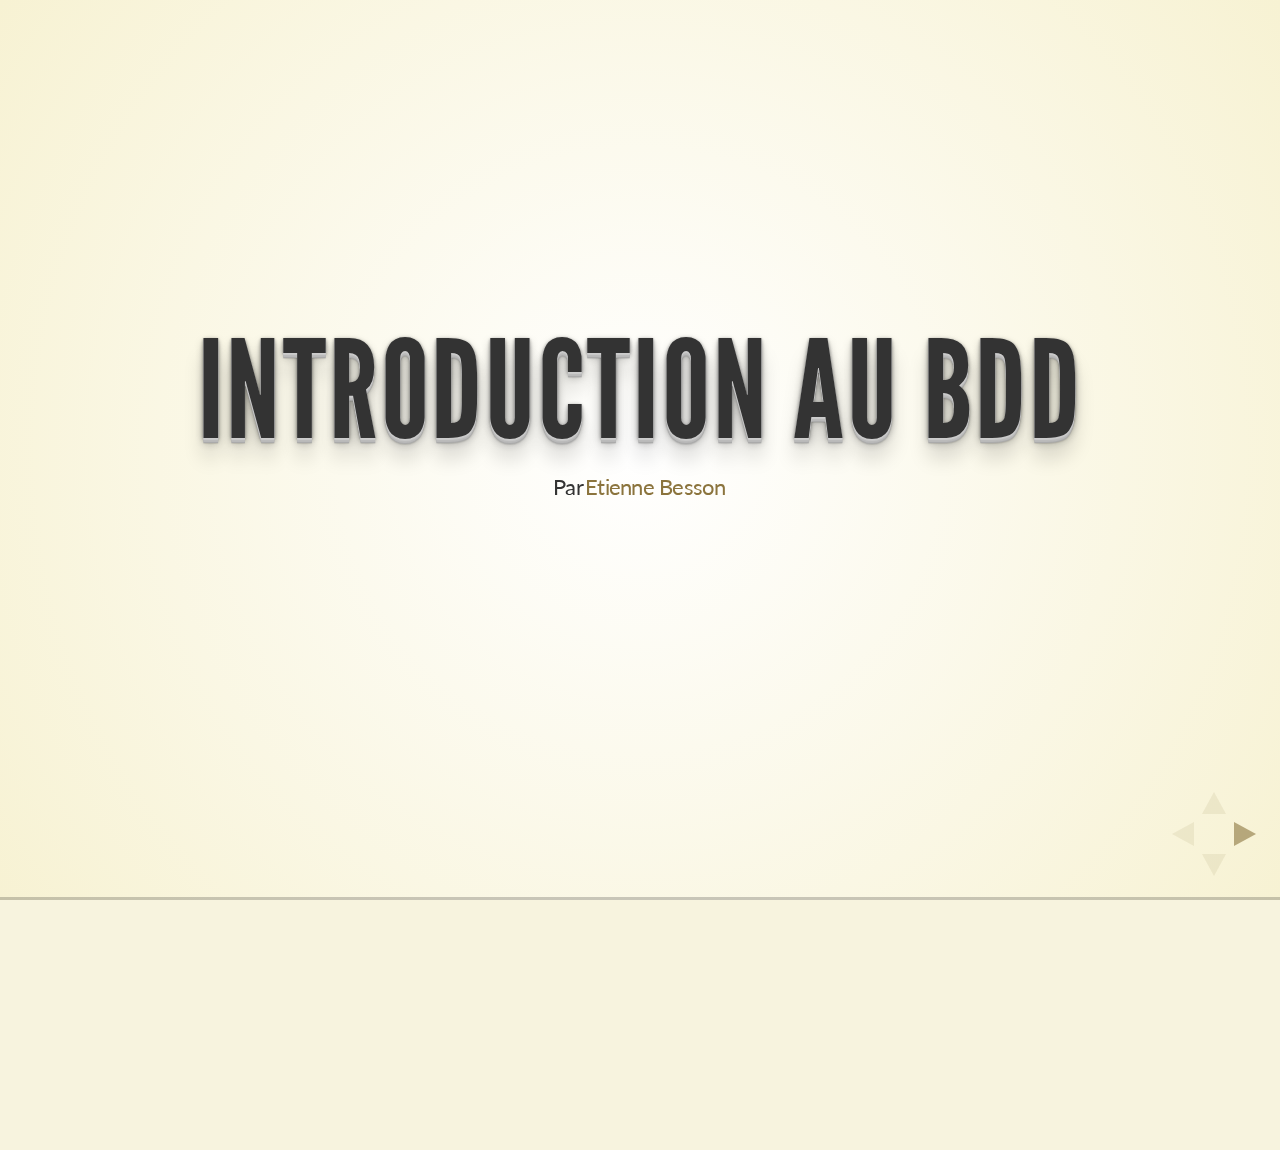
==== index.html @ 061650fe "Commit initial" ====
<!doctype html>
<html lang="en">

	<head>
		<meta charset="utf-8">

		<title>Introduction au BDD</title>

		<meta name="description" content="Introduction au BDD">
		<meta name="author" content="Étienne Besson">

		<meta name="apple-mobile-web-app-capable" content="yes" />
		<meta name="apple-mobile-web-app-status-bar-style" content="black-translucent" />

		<meta name="viewport" content="width=device-width, initial-scale=1.0, maximum-scale=1.0, user-scalable=no">

		<link rel="stylesheet" href="css/reveal.min.css">
		<link rel="stylesheet" href="css/theme/beige.css" id="theme">

		<!-- For syntax highlighting -->
		<link rel="stylesheet" href="lib/css/zenburn.css">

		<!-- If the query includes 'print-pdf', use the PDF print sheet -->
		<script>
			document.write( '<link rel="stylesheet" href="css/print/' + ( window.location.search.match( /print-pdf/gi ) ? 'pdf' : 'paper' ) + '.css" type="text/css" media="print">' );
		</script>

		<!--[if lt IE 9]>
		<script src="lib/js/html5shiv.js"></script>
		<![endif]-->
	</head>

	<body>

		<div class="reveal">

			<!-- Any section element inside of this container is displayed as a slide -->
			<div class="slides">

				<section>
					<h1>Introduction au BDD</h1>
					<p>
						<small>Par<a href=""> Etienne Besson</a></small>
					</p>
				</section>

				<section>
					<h2>Heads Up</h2>
					<p>
						reveal.js is a framework for easily creating beautiful presentations using HTML. You'll need a browser with
						support for CSS 3D transforms to see it in its full glory.
					</p>

					<aside class="notes">
						Oh hey, these are some notes. They'll be hidden in your presentation, but you can see them if you open the speaker notes window (hit 's' on your keyboard).
					</aside>
				</section>

				<!-- Example of nested vertical slides -->
				<section>
					<section>
						<h2>Vertical Slides</h2>
						<p>
							Slides can be nested inside of other slides,
							try pressing <a href="#" class="navigate-down">down</a>.
						</p>
						<a href="#" class="image navigate-down">
							<img width="178" height="238" src="https://s3.amazonaws.com/hakim-static/reveal-js/arrow.png" alt="Down arrow">
						</a>
					</section>
					<section>
						<h2>Basement Level 1</h2>
						<p>Press down or up to navigate.</p>
					</section>
					<section>
						<h2>Basement Level 2</h2>
						<p>Cornify</p>
						<a class="test" href="http://cornify.com">
							<img width="280" height="326" src="https://s3.amazonaws.com/hakim-static/reveal-js/cornify.gif" alt="Unicorn">
						</a>
					</section>
					<section>
						<h2>Basement Level 3</h2>
						<p>That's it, time to go back up.</p>
						<a href="#/2" class="image">
							<img width="178" height="238" src="https://s3.amazonaws.com/hakim-static/reveal-js/arrow.png" alt="Up arrow" style="-webkit-transform: rotate(180deg);">
						</a>
					</section>
				</section>

				<section>
					<h2>Point of View</h2>
					<p>
						Press <strong>ESC</strong> to enter the slide overview. Hold down alt and click on any element to zoom in on it using <a href="http://lab.hakim.se/zoom-js">zoom.js</a>. Alt + click anywhere to zoom back out.
					</p>
				</section>

				<section>
					<h2>rvl.io</h2>
					<p>
						If you don't like writing slides in HTML you can use the online editor <a href="http://www.rvl.io" target="_blank">rvl.io</a>.
					</p>
				</section>

				<section>
					<h2>Works in Mobile Safari</h2>
					<p>
						Try it out! You can swipe through the slides and pinch your way to the overview.
					</p>
				</section>

				<section>
					<h2>Marvelous Unordered List</h2>
					<ul>
						<li>No order here</li>
						<li>Or here</li>
						<li>Or here</li>
						<li>Or here</li>
					</ul>
				</section>

				<section>
					<h2>Fantastic Ordered List</h2>
					<ol>
						<li>One is smaller than...</li>
						<li>Two is smaller than...</li>
						<li>Three!</li>
					</ol>
				</section>

				<section data-markdown>
					<script type="text/template">
						## Markdown support

						For those of you who like that sort of thing. Instructions and a bit more info available [here](https://github.com/hakimel/reveal.js#markdown).

							<section data-markdown>
							  ## Markdown support

							  For those of you who like that sort of thing.
							  Instructions and a bit more info available [here](https://github.com/hakimel/reveal.js#markdown).
							</section>
					</script>
				</section>

				<section id="transitions">
					<h2>Transition Styles</h2>
					<p>
						You can select from different transitions, like: <br>
						<a href="?transition=cube#/transitions">Cube</a> -
						<a href="?transition=page#/transitions">Page</a> -
						<a href="?transition=concave#/transitions">Concave</a> -
						<a href="?transition=zoom#/transitions">Zoom</a> -
						<a href="?transition=linear#/transitions">Linear</a> -
						<a href="?transition=fade#/transitions">Fade</a> -
						<a href="?transition=none#/transitions">None</a> -
						<a href="?#/transitions">Default</a>
					</p>
				</section>

				<section id="themes">
					<h2>Themes</h2>
					<p>
						Reveal.js comes with a few themes built in: <br>
						<a href="?theme=sky#/themes">Sky</a> -
						<a href="?theme=beige#/themes">Beige</a> -
						<a href="?theme=simple#/themes">Simple</a> -
						<a href="?theme=serif#/themes">Serif</a> -
						<a href="?theme=night#/themes">Night</a> -
						<a href="?#/themes">Default</a>
					</p>
					<p>
						<small>
							* Theme demos are loaded after the presentation which leads to flicker. In production you should load your theme in the <code>&lt;head&gt;</code> using a <code>&lt;link&gt;</code>.
						</small>
					</p>
				</section>

				<section>
					<section data-state="alert">
						<h2>Global State</h2>
						<p>
							Set <code>data-state="something"</code> on a slide and <code>"something"</code>
							will be added as a class to the document element when the slide is open. This lets you
							apply broader style changes, like switching the background.
						</p>
						<a href="#" class="image navigate-down">
							<img width="178" height="238" src="https://s3.amazonaws.com/hakim-static/reveal-js/arrow.png" alt="Down arrow">
						</a>
					</section>
					<section data-state="blackout">
						<h2>"blackout"</h2>
						<a href="#" class="image navigate-down">
							<img width="178" height="238" src="https://s3.amazonaws.com/hakim-static/reveal-js/arrow.png" alt="Down arrow">
						</a>
					</section>
					<section data-state="soothe">
						<h2>"soothe"</h2>
						<a href="#" class="image navigate-next">
							<img width="178" height="238" src="https://s3.amazonaws.com/hakim-static/reveal-js/arrow.png" alt="Up arrow" style="-webkit-transform: rotate(-90deg);">
						</a>
					</section>
				</section>

				<section data-state="customevent">
					<h2>Custom Events</h2>
					<p>
						Additionally custom events can be triggered on a per slide basis by binding to the <code>data-state</code> name.
					</p>
					<pre><code contenteditable style="font-size: 18px; margin-top: 20px;">Reveal.addEventListener( 'customevent', function() {
	console.log( '"customevent" has fired' );
} );
					</code></pre>
				</section>

				<section>
					<h2>Clever Quotes</h2>
					<p>
						These guys come in two forms, inline: <q cite="http://searchservervirtualization.techtarget.com/definition/Our-Favorite-Technology-Quotations">
						The nice thing about standards is that there are so many to choose from</q> and block:
					</p>
					<blockquote cite="http://searchservervirtualization.techtarget.com/definition/Our-Favorite-Technology-Quotations">
						For years there has been a theory that millions of monkeys typing at random on millions of typewriters would
						reproduce the entire works of Shakespeare. The Internet has proven this theory to be untrue.
					</blockquote>
				</section>

				<section>
					<h2>Pretty Code</h2>
					<pre><code contenteditable>
function linkify( selector ) {
  if( supports3DTransforms ) {

    var nodes = document.querySelectorAll( selector );

    for( var i = 0, len = nodes.length; i &lt; len; i++ ) {
      var node = nodes[i];

      if( !node.className ) ) {
        node.className += ' roll';
      }
    };
  }
}
					</code></pre>
					<p>Courtesy of <a href="http://softwaremaniacs.org/soft/highlight/en/description/">highlight.js</a>.</p>
				</section>

				<section>
					<h2>Intergalactic Interconnections</h2>
					<p>
						You can link between slides internally,
						<a href="#/2/3">like this</a>.
					</p>
				</section>

				<section>
					<section>
						<h2>Fragmented Views</h2>
						<p>Hit the next arrow...</p>
						<p class="fragment">... to step through ...</p>
						<ol>
							<li class="fragment"><code>any type</code></li>
							<li class="fragment"><em>of view</em></li>
							<li class="fragment"><strong>fragments</strong></li>
						</ol>

						<aside class="notes">
							This slide has fragments which are also stepped through in the notes window.
						</aside>
					</section>
					<section>
						<h2>Fragment Styles</h2>
						<p>There's a few styles of fragments, like:</p>
						<p class="fragment grow">grow</p>
						<p class="fragment shrink">shrink</p>
						<p class="fragment roll-in">roll-in</p>
						<p class="fragment fade-out">fade-out</p>
						<p class="fragment highlight-red">highlight-red</p>
						<p class="fragment highlight-green">highlight-green</p>
						<p class="fragment highlight-blue">highlight-blue</p>
					</section>
				</section>

				<section>
					<h2>Spectacular image!</h2>
					<a class="image" href="http://lab.hakim.se/meny/" target="_blank">
						<img width="320" height="299" src="http://s3.amazonaws.com/hakim-static/portfolio/images/meny.png" alt="Meny">
					</a>
				</section>

				<section>
					<h2>Export to PDF</h2>
					<p>Presentations can be <a href="https://github.com/hakimel/reveal.js#pdf-export">exported to PDF</a>, below is an example that's been uploaded to SlideShare.</p>
					<iframe id="slideshare" src="http://www.slideshare.net/slideshow/embed_code/13872948" width="455" height="356" style="margin:0;overflow:hidden;border:1px solid #CCC;border-width:1px 1px 0;margin-bottom:5px" allowfullscreen> </iframe>
					<script>
						document.getElementById('slideshare').attributeName = 'allowfullscreen';
					</script>
				</section>

				<section>
					<h2>Take a Moment</h2>
					<p>
						Press b or period on your keyboard to enter the 'paused' mode. This mode is helpful when you want to take distracting slides off the screen
						during a presentation.
					</p>
				</section>

				<section>
					<h2>Stellar Links</h2>
					<ul>
						<li><a href="https://github.com/hakimel/reveal.js">Source code on GitHub</a></li>
						<li><a href="http://hakim.se/projects/reveal-js">Leave feedback on my site</a></li>
						<li><a href="http://twitter.com/hakimel">Follow me on Twitter</a></li>
					</ul>
				</section>

				<section>
					<h2>It's free</h2>
					<p>
						reveal.js and <a href="http://www.rvl.io">rvl.io</a> are entirely free but if you'd like to support the projects you can donate below.
						Donations will go towards hosting and domain costs.
					</p>
					<form action="https://www.paypal.com/cgi-bin/webscr" method="post">
						<input type="hidden" name="cmd" value="_donations">
						<input type="hidden" name="business" value="hakim.elhattab@gmail.com">
						<input type="hidden" name="lc" value="US">
						<input type="hidden" name="item_name" value="reveal.js / rvl.io">
						<input type="hidden" name="no_note" value="0">
						<input type="hidden" name="currency_code" value="USD">
						<input type="hidden" name="bn" value="PP-DonationsBF:btn_donate_LG.gif:NonHostedGuest">
						<input type="image" src="https://www.paypalobjects.com/en_US/i/btn/btn_donate_LG.gif" border="0" name="submit" alt="PayPal - The safer, easier way to pay online!">
					</form>
				</section>

				<section>
					<h1>THE END</h1>
					<h3>BY Hakim El Hattab / hakim.se</h3>
				</section>

			</div>

		</div>

		<script src="lib/js/head.min.js"></script>
		<script src="js/reveal.min.js"></script>

		<script>

			// Full list of configuration options available here:
			// https://github.com/hakimel/reveal.js#configuration
			Reveal.initialize({
				controls: true,
				progress: true,
				history: true,
				center: true,

				theme: Reveal.getQueryHash().theme, // available themes are in /css/theme
				transition: Reveal.getQueryHash().transition || 'linear', // default/cube/page/concave/zoom/linear/fade/none

				// Optional libraries used to extend on reveal.js
				dependencies: [
					{ src: 'lib/js/classList.js', condition: function() { return !document.body.classList; } },
					{ src: 'plugin/markdown/showdown.js', condition: function() { return !!document.querySelector( '[data-markdown]' ); } },
					{ src: 'plugin/markdown/markdown.js', condition: function() { return !!document.querySelector( '[data-markdown]' ); } },
					{ src: 'plugin/highlight/highlight.js', async: true, callback: function() { hljs.initHighlightingOnLoad(); } },
					{ src: 'plugin/zoom-js/zoom.js', async: true, condition: function() { return !!document.body.classList; } },
					{ src: 'plugin/notes/notes.js', async: true, condition: function() { return !!document.body.classList; } }
					// { src: 'plugin/search/search.js', async: true, condition: function() { return !!document.body.classList; } }
					// { src: 'plugin/remotes/remotes.js', async: true, condition: function() { return !!document.body.classList; } }
				]
			});

		</script>

	</body>
</html>
---- css/theme/beige.css ----
@import url(http://fonts.googleapis.com/css?family=Lato:400,700,400italic,700italic);
/**
 * Beige theme for reveal.js.
 * 
 * Copyright (C) 2011-2012 Hakim El Hattab, http://hakim.se
 */
@font-face {
  font-family: 'League Gothic';
  src: url("../../lib/font/league_gothic-webfont.eot");
  src: url("../../lib/font/league_gothic-webfont.eot?#iefix") format("embedded-opentype"), url("../../lib/font/league_gothic-webfont.woff") format("woff"), url("../../lib/font/league_gothic-webfont.ttf") format("truetype"), url("../../lib/font/league_gothic-webfont.svg#LeagueGothicRegular") format("svg");
  font-weight: normal;
  font-style: normal; }

/*********************************************
 * GLOBAL STYLES
 *********************************************/
body {
  background: #f7f2d3;
  background: -moz-radial-gradient(center, circle cover, white 0%, #f7f2d3 100%);
  background: -webkit-gradient(radial, center center, 0px, center center, 100%, color-stop(0%, white), color-stop(100%, #f7f2d3));
  background: -webkit-radial-gradient(center, circle cover, white 0%, #f7f2d3 100%);
  background: -o-radial-gradient(center, circle cover, white 0%, #f7f2d3 100%);
  background: -ms-radial-gradient(center, circle cover, white 0%, #f7f2d3 100%);
  background: radial-gradient(center, circle cover, white 0%, #f7f2d3 100%);
  background-color: #f7f3de; }

.reveal {
  font-family: "Lato", sans-serif;
  font-size: 36px;
  font-weight: 200;
  letter-spacing: -0.02em;
  color: #333333; }

::selection {
  color: white;
  background: rgba(79, 64, 28, 0.99);
  text-shadow: none; }

/*********************************************
 * HEADERS
 *********************************************/
.reveal h1,
.reveal h2,
.reveal h3,
.reveal h4,
.reveal h5,
.reveal h6 {
  margin: 0 0 20px 0;
  color: #333333;
  font-family: "League Gothic", Impact, sans-serif;
  line-height: 0.9em;
  letter-spacing: 0.02em;
  text-transform: uppercase;
  text-shadow: none; }

.reveal h1 {
  text-shadow: 0 1px 0 #cccccc, 0 2px 0 #c9c9c9, 0 3px 0 #bbbbbb, 0 4px 0 #b9b9b9, 0 5px 0 #aaaaaa, 0 6px 1px rgba(0, 0, 0, 0.1), 0 0 5px rgba(0, 0, 0, 0.1), 0 1px 3px rgba(0, 0, 0, 0.3), 0 3px 5px rgba(0, 0, 0, 0.2), 0 5px 10px rgba(0, 0, 0, 0.25), 0 20px 20px rgba(0, 0, 0, 0.15); }

/*********************************************
 * LINKS
 *********************************************/
.reveal a:not(.image) {
  color: #8b743d;
  text-decoration: none;
  -webkit-transition: color 0.15s ease;
  -moz-transition: color 0.15s ease;
  -ms-transition: color 0.15s ease;
  -o-transition: color 0.15s ease;
  transition: color 0.15s ease; }

.reveal a:not(.image):hover {
  color: #c0a86e;
  text-shadow: none;
  border: none; }

.reveal .roll span:after {
  color: #fff;
  background: #564826; }

/*********************************************
 * IMAGES
 *********************************************/
.reveal section img {
  margin: 15px 0px;
  background: rgba(255, 255, 255, 0.12);
  border: 4px solid #333333;
  box-shadow: 0 0 10px rgba(0, 0, 0, 0.15);
  -webkit-transition: all 0.2s linear;
  -moz-transition: all 0.2s linear;
  -ms-transition: all 0.2s linear;
  -o-transition: all 0.2s linear;
  transition: all 0.2s linear; }

.reveal a:hover img {
  background: rgba(255, 255, 255, 0.2);
  border-color: #8b743d;
  box-shadow: 0 0 20px rgba(0, 0, 0, 0.55); }

/*********************************************
 * NAVIGATION CONTROLS
 *********************************************/
.reveal .controls div.navigate-left,
.reveal .controls div.navigate-left.enabled {
  border-right-color: #8b743d; }

.reveal .controls div.navigate-right,
.reveal .controls div.navigate-right.enabled {
  border-left-color: #8b743d; }

.reveal .controls div.navigate-up,
.reveal .controls div.navigate-up.enabled {
  border-bottom-color: #8b743d; }

.reveal .controls div.navigate-down,
.reveal .controls div.navigate-down.enabled {
  border-top-color: #8b743d; }

.reveal .controls div.navigate-left.enabled:hover {
  border-right-color: #c0a86e; }

.reveal .controls div.navigate-right.enabled:hover {
  border-left-color: #c0a86e; }

.reveal .controls div.navigate-up.enabled:hover {
  border-bottom-color: #c0a86e; }

.reveal .controls div.navigate-down.enabled:hover {
  border-top-color: #c0a86e; }

/*********************************************
 * PROGRESS BAR
 *********************************************/
.reveal .progress {
  background: rgba(0, 0, 0, 0.2); }

.reveal .progress span {
  background: #8b743d;
  -webkit-transition: width 800ms cubic-bezier(0.26, 0.86, 0.44, 0.985);
  -moz-transition: width 800ms cubic-bezier(0.26, 0.86, 0.44, 0.985);
  -ms-transition: width 800ms cubic-bezier(0.26, 0.86, 0.44, 0.985);
  -o-transition: width 800ms cubic-bezier(0.26, 0.86, 0.44, 0.985);
  transition: width 800ms cubic-bezier(0.26, 0.86, 0.44, 0.985); }
---- lib/css/zenburn.css ----
/*

Zenburn style from voldmar.ru (c) Vladimir Epifanov <voldmar@voldmar.ru>
based on dark.css by Ivan Sagalaev

*/

pre code {
  display: block; padding: 0.5em;
  background: #3F3F3F;
  color: #DCDCDC;
}

pre .keyword,
pre .tag,
pre .django .tag,
pre .django .keyword,
pre .css .class,
pre .css .id,
pre .lisp .title {
  color: #E3CEAB;
}

pre .django .template_tag,
pre .django .variable,
pre .django .filter .argument {
  color: #DCDCDC;
}

pre .number,
pre .date {
  color: #8CD0D3;
}

pre .dos .envvar,
pre .dos .stream,
pre .variable,
pre .apache .sqbracket {
  color: #EFDCBC;
}

pre .dos .flow,
pre .diff .change,
pre .python .exception,
pre .python .built_in,
pre .literal,
pre .tex .special {
  color: #EFEFAF;
}

pre .diff .chunk,
pre .ruby .subst {
  color: #8F8F8F;
}

pre .dos .keyword,
pre .python .decorator,
pre .class .title,
pre .haskell .label,
pre .function .title,
pre .ini .title,
pre .diff .header,
pre .ruby .class .parent,
pre .apache .tag,
pre .nginx .built_in,
pre .tex .command,
pre .input_number {
    color: #efef8f;
}

pre .dos .winutils,
pre .ruby .symbol,
pre .ruby .symbol .string,
pre .ruby .symbol .keyword,
pre .ruby .symbol .keymethods,
pre .ruby .string,
pre .ruby .instancevar {
  color: #DCA3A3;
}

pre .diff .deletion,
pre .string,
pre .tag .value,
pre .preprocessor,
pre .built_in,
pre .sql .aggregate,
pre .javadoc,
pre .smalltalk .class,
pre .smalltalk .localvars,
pre .smalltalk .array,
pre .css .rules .value,
pre .attr_selector,
pre .pseudo,
pre .apache .cbracket,
pre .tex .formula {
  color: #CC9393;
}

pre .shebang,
pre .diff .addition,
pre .comment,
pre .java .annotation,
pre .template_comment,
pre .pi,
pre .doctype {
  color: #7F9F7F;
}

pre .xml .css,
pre .xml .javascript,
pre .xml .vbscript,
pre .tex .formula {
  opacity: 0.5;
}
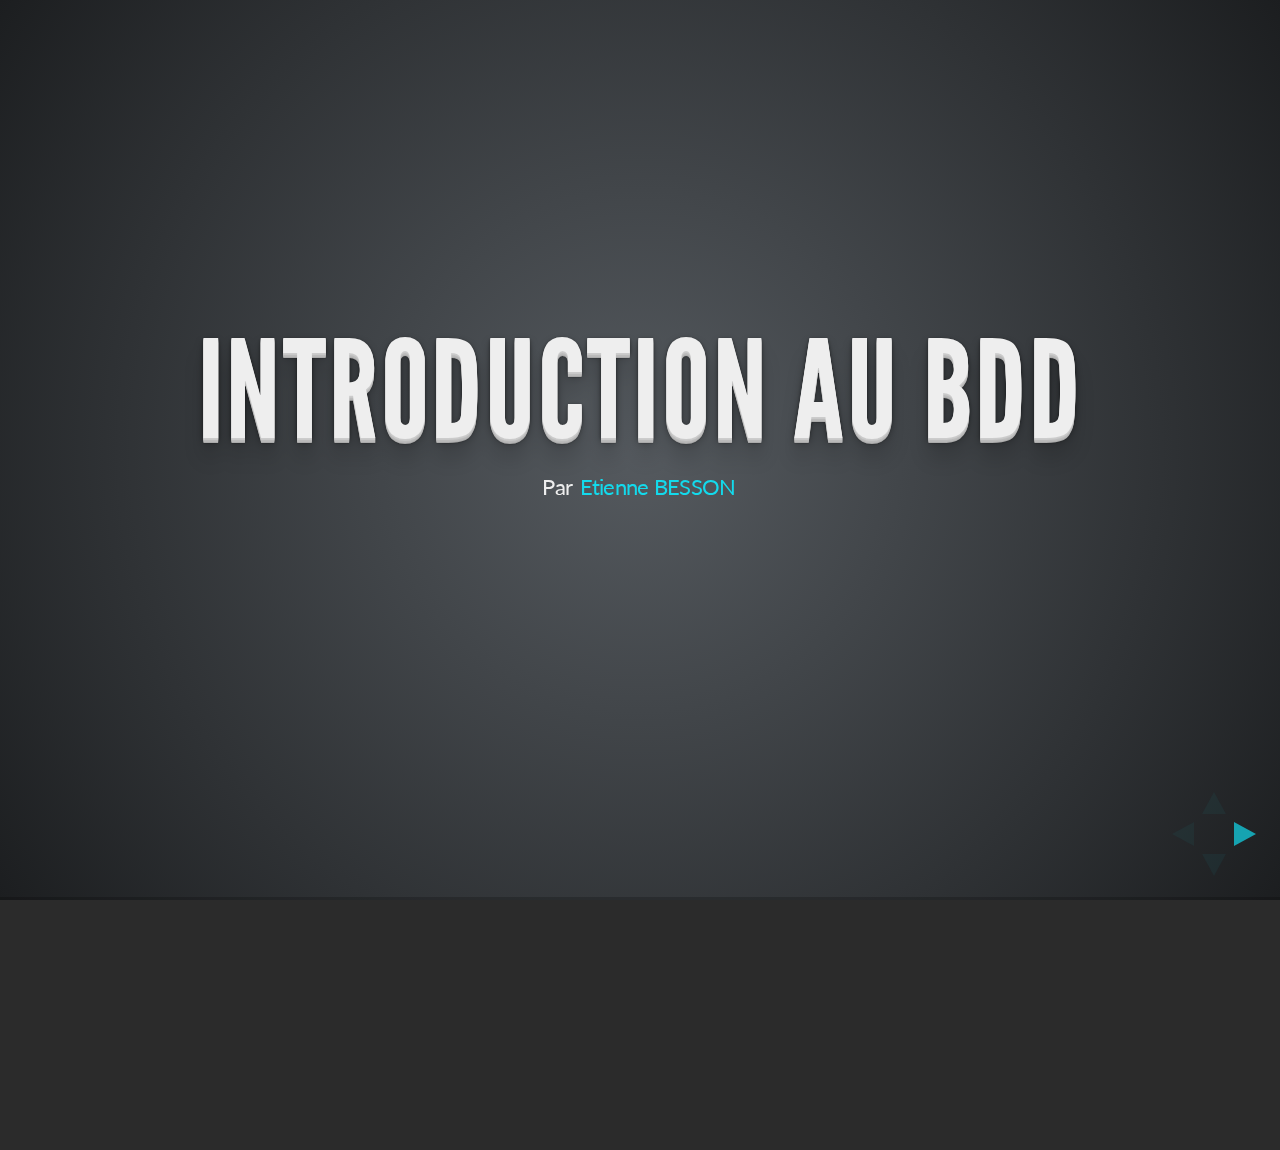
==== commit 55b302e8: "Ajout de l'introduction" ====
--- a/index.html
+++ b/index.html
@@ -6,8 +6,8 @@
 
 		<title>Introduction au BDD</title>
 
-		<meta name="description" content="Introduction au BDD">
-		<meta name="author" content="Étienne Besson">
+		<meta name="description" content="Une présentation au BDD">
+		<meta name="author" content="Etienne BESSON">
 
 		<meta name="apple-mobile-web-app-capable" content="yes" />
 		<meta name="apple-mobile-web-app-status-bar-style" content="black-translucent" />
@@ -15,7 +15,7 @@
 		<meta name="viewport" content="width=device-width, initial-scale=1.0, maximum-scale=1.0, user-scalable=no">
 
 		<link rel="stylesheet" href="css/reveal.min.css">
-		<link rel="stylesheet" href="css/theme/beige.css" id="theme">
+		<link rel="stylesheet" href="css/theme/default.css" id="theme">
 
 		<!-- For syntax highlighting -->
 		<link rel="stylesheet" href="lib/css/zenburn.css">
@@ -40,22 +40,138 @@
 				<section>
 					<h1>Introduction au BDD</h1>
 					<p>
-						<small>Par<a href=""> Etienne Besson</a></small>
-					</p>
-				</section>
-
-				<section>
-					<h2>Heads Up</h2>
-					<p>
-						reveal.js is a framework for easily creating beautiful presentations using HTML. You'll need a browser with
-						support for CSS 3D transforms to see it in its full glory.
-					</p>
-
-					<aside class="notes">
-						Oh hey, these are some notes. They'll be hidden in your presentation, but you can see them if you open the speaker notes window (hit 's' on your keyboard).
-					</aside>
-				</section>
-
+						<small>Par <a href="">Etienne BESSON</a></small>
+					</p>
+				</section>
+
+				<section>
+					<h2>Agenda</h2>
+					<span>
+						<ul>
+							<li>Introduction</li>
+						</ul>
+					</span>
+				</section>
+				<section><h1>Introduction</h1></section>
+				<section>
+					<h2>Ce que n'est pas BDD</h2>
+					<span>
+						<ul>
+							<li>BDD n'est pas nécessairement un outil d'automatisation</li>
+							<li>BDD n'est pas associée aux tests bout en bout</li>
+							<li>BDD n'est pas associée aux tests sélénium</li>
+							<li>BDD n'est pas un outil</li>
+						</ul>
+					</span>				
+				</section>
+				<section>
+					<section>
+						<span>
+							<h2>Comment se passe souvent les projets informatiques...<h2>
+						</span>
+					</section>
+					<section>
+						<div>
+							<img src="img/cell_01.jpg" height="414px" />
+						</div>
+						<span>Ce que le client a expliqué</span>
+					</section>
+					<section>
+						<div>
+							<img src="img/cell_02.jpg" height="414px" />
+						</div>
+						<span>Ce qu'a compris le chef de projet</span>
+					</section>
+					<section>
+						<div>
+							<img src="img/cell_03.jpg" height="414px" />
+						</div>
+						<span>Ce que l'analyste a conçu</span>
+					</section>
+					<section>
+						<div>
+							<img src="img/cell_04.jpg" height="414px" />
+						</div>
+						<span>Ce que le développeur a fait</span>
+					</section>
+					<section>
+						<div>
+							<img src="img/cell_05.jpg" height="414px" />
+						</div>
+						<span>Ce que les béta-testeurs ont reçu</span>
+					</section>
+					<section>
+						<div>
+							<img src="img/cell_06.jpg" height="414px" />
+						</div>
+						<span>Comment les commerciaux l'ont décrit</span>
+					</section>									
+					<section>
+						<div>
+							<img src="img/cell_07.jpg" height="414px" />
+						</div>
+						<span>Comment le projet a été documenté</span>
+					</section>
+					<section>
+						<div>
+							<img src="img/cell_08.jpg" height="414px" />
+						</div>
+						<span>Ce que la production a installé</span>
+					</section>
+					<section>
+						<div>
+							<img src="img/cell_09.jpg" height="414px" />
+						</div>
+						<span>Ce que le client a été facturé</span>
+					</section>
+					<section>
+						<div>
+							<img src="img/cell_10.jpg" height="414px" />
+						</div>
+						<span>Ce que l'assistance a apporté</span>
+					</section>
+					<section>
+						<div>
+							<img src="img/cell_11.jpg" height="414px" />
+						</div>
+						<span>Ce que le marketing a vendu</span>
+					</section>
+					<section>
+						<div>
+							<img src="img/cell_13.jpg" height="414px" />
+						</div>
+						<span>Ce dont le client avait vraiment besoin</span>
+					</section>
+				</section>	
+				<section>
+					<section>
+						<span>
+							<h2>Les faces cachées de la communication<h2>
+						</span>
+					</section>
+					<section>
+						<span>
+							<h2>L'ambiguité</h2>
+							Il a trouvé un avocat
+						</span>
+					</section>
+					<section>
+						<span>
+							<h2>Illusion</h2>
+						</span>
+					</section>
+					<section>
+						<span>
+							<h2>Amphibologie</h2>
+						</span>
+						<span>
+
+Définition Wikipedia : L'amphibologie est également une figure de style qui consiste en une ambiguïté grammaticale qui peut donner lieu à diverses interprétations d'une même phrase.
+
+"Elle est sortie en pleurant du café"
+						</span>
+					</section>
+				</section>
 				<!-- Example of nested vertical slides -->
 				<section>
 					<section>
@@ -89,16 +205,19 @@
 				</section>
 
 				<section>
+					<h2>Slides</h2>
+					<p>
+						Not a coder? No problem. There's a fully-featured visual editor for authoring these, try it out at <a href="http://slid.es" target="_blank">http://slid.es</a>.
+					</p>
+				</section>
+
+				<section>
 					<h2>Point of View</h2>
 					<p>
-						Press <strong>ESC</strong> to enter the slide overview. Hold down alt and click on any element to zoom in on it using <a href="http://lab.hakim.se/zoom-js">zoom.js</a>. Alt + click anywhere to zoom back out.
-					</p>
-				</section>
-
-				<section>
-					<h2>rvl.io</h2>
-					<p>
-						If you don't like writing slides in HTML you can use the online editor <a href="http://www.rvl.io" target="_blank">rvl.io</a>.
+						Press <strong>ESC</strong> to enter the slide overview.
+					</p>
+					<p>
+						Hold down alt and click on any element to zoom in on it using <a href="http://lab.hakim.se/zoom-js">zoom.js</a>. Alt + click anywhere to zoom back out.
 					</p>
 				</section>
 
@@ -134,12 +253,14 @@
 
 						For those of you who like that sort of thing. Instructions and a bit more info available [here](https://github.com/hakimel/reveal.js#markdown).
 
-							<section data-markdown>
-							  ## Markdown support
-
-							  For those of you who like that sort of thing.
-							  Instructions and a bit more info available [here](https://github.com/hakimel/reveal.js#markdown).
-							</section>
+						```
+						<section data-markdown>
+						  ## Markdown support
+
+						  For those of you who like that sort of thing.
+						  Instructions and a bit more info available [here](https://github.com/hakimel/reveal.js#markdown).
+						</section>
+						```
 					</script>
 				</section>
 
@@ -207,7 +328,8 @@
 					<p>
 						Additionally custom events can be triggered on a per slide basis by binding to the <code>data-state</code> name.
 					</p>
-					<pre><code contenteditable style="font-size: 18px; margin-top: 20px;">Reveal.addEventListener( 'customevent', function() {
+					<pre><code data-trim contenteditable style="font-size: 18px; margin-top: 20px;">
+Reveal.addEventListener( 'customevent', function() {
 	console.log( '"customevent" has fired' );
 } );
 					</code></pre>
@@ -217,17 +339,17 @@
 					<h2>Clever Quotes</h2>
 					<p>
 						These guys come in two forms, inline: <q cite="http://searchservervirtualization.techtarget.com/definition/Our-Favorite-Technology-Quotations">
-						The nice thing about standards is that there are so many to choose from</q> and block:
+						&ldquo;The nice thing about standards is that there are so many to choose from&rdquo;</q> and block:
 					</p>
 					<blockquote cite="http://searchservervirtualization.techtarget.com/definition/Our-Favorite-Technology-Quotations">
-						For years there has been a theory that millions of monkeys typing at random on millions of typewriters would
-						reproduce the entire works of Shakespeare. The Internet has proven this theory to be untrue.
+						&ldquo;For years there has been a theory that millions of monkeys typing at random on millions of typewriters would
+						reproduce the entire works of Shakespeare. The Internet has proven this theory to be untrue.&rdquo;
 					</blockquote>
 				</section>
 
 				<section>
 					<h2>Pretty Code</h2>
-					<pre><code contenteditable>
+					<pre><code data-trim contenteditable>
 function linkify( selector ) {
   if( supports3DTransforms ) {
 
@@ -309,28 +431,10 @@
 				<section>
 					<h2>Stellar Links</h2>
 					<ul>
+						<li><a href="http://slid.es">Try the online editor</a></li>
 						<li><a href="https://github.com/hakimel/reveal.js">Source code on GitHub</a></li>
-						<li><a href="http://hakim.se/projects/reveal-js">Leave feedback on my site</a></li>
 						<li><a href="http://twitter.com/hakimel">Follow me on Twitter</a></li>
 					</ul>
-				</section>
-
-				<section>
-					<h2>It's free</h2>
-					<p>
-						reveal.js and <a href="http://www.rvl.io">rvl.io</a> are entirely free but if you'd like to support the projects you can donate below.
-						Donations will go towards hosting and domain costs.
-					</p>
-					<form action="https://www.paypal.com/cgi-bin/webscr" method="post">
-						<input type="hidden" name="cmd" value="_donations">
-						<input type="hidden" name="business" value="hakim.elhattab@gmail.com">
-						<input type="hidden" name="lc" value="US">
-						<input type="hidden" name="item_name" value="reveal.js / rvl.io">
-						<input type="hidden" name="no_note" value="0">
-						<input type="hidden" name="currency_code" value="USD">
-						<input type="hidden" name="bn" value="PP-DonationsBF:btn_donate_LG.gif:NonHostedGuest">
-						<input type="image" src="https://www.paypalobjects.com/en_US/i/btn/btn_donate_LG.gif" border="0" name="submit" alt="PayPal - The safer, easier way to pay online!">
-					</form>
 				</section>
 
 				<section>
@@ -356,12 +460,12 @@
 				center: true,
 
 				theme: Reveal.getQueryHash().theme, // available themes are in /css/theme
-				transition: Reveal.getQueryHash().transition || 'linear', // default/cube/page/concave/zoom/linear/fade/none
+				transition: Reveal.getQueryHash().transition || 'default', // default/cube/page/concave/zoom/linear/fade/none
 
 				// Optional libraries used to extend on reveal.js
 				dependencies: [
 					{ src: 'lib/js/classList.js', condition: function() { return !document.body.classList; } },
-					{ src: 'plugin/markdown/showdown.js', condition: function() { return !!document.querySelector( '[data-markdown]' ); } },
+					{ src: 'plugin/markdown/marked.js', condition: function() { return !!document.querySelector( '[data-markdown]' ); } },
 					{ src: 'plugin/markdown/markdown.js', condition: function() { return !!document.querySelector( '[data-markdown]' ); } },
 					{ src: 'plugin/highlight/highlight.js', async: true, callback: function() { hljs.initHighlightingOnLoad(); } },
 					{ src: 'plugin/zoom-js/zoom.js', async: true, condition: function() { return !!document.body.classList; } },
--- a/css/theme/default.css
+++ b/css/theme/default.css
@@ -0,0 +1,142 @@
+@import url(https://fonts.googleapis.com/css?family=Lato:400,700,400italic,700italic);
+/**
+ * Default theme for reveal.js.
+ *
+ * Copyright (C) 2011-2012 Hakim El Hattab, http://hakim.se
+ */
+@font-face {
+  font-family: 'League Gothic';
+  src: url("../../lib/font/league_gothic-webfont.eot");
+  src: url("../../lib/font/league_gothic-webfont.eot?#iefix") format("embedded-opentype"), url("../../lib/font/league_gothic-webfont.woff") format("woff"), url("../../lib/font/league_gothic-webfont.ttf") format("truetype"), url("../../lib/font/league_gothic-webfont.svg#LeagueGothicRegular") format("svg");
+  font-weight: normal;
+  font-style: normal; }
+
+/*********************************************
+ * GLOBAL STYLES
+ *********************************************/
+body {
+  background: #1c1e20;
+  background: -moz-radial-gradient(center, circle cover, #555a5f 0%, #1c1e20 100%);
+  background: -webkit-gradient(radial, center center, 0px, center center, 100%, color-stop(0%, #555a5f), color-stop(100%, #1c1e20));
+  background: -webkit-radial-gradient(center, circle cover, #555a5f 0%, #1c1e20 100%);
+  background: -o-radial-gradient(center, circle cover, #555a5f 0%, #1c1e20 100%);
+  background: -ms-radial-gradient(center, circle cover, #555a5f 0%, #1c1e20 100%);
+  background: radial-gradient(center, circle cover, #555a5f 0%, #1c1e20 100%);
+  background-color: #2b2b2b; }
+
+.reveal {
+  font-family: "Lato", sans-serif;
+  font-size: 36px;
+  font-weight: 200;
+  letter-spacing: -0.02em;
+  color: #eeeeee; }
+
+::selection {
+  color: white;
+  background: #ff5e99;
+  text-shadow: none; }
+
+/*********************************************
+ * HEADERS
+ *********************************************/
+.reveal h1,
+.reveal h2,
+.reveal h3,
+.reveal h4,
+.reveal h5,
+.reveal h6 {
+  margin: 0 0 20px 0;
+  color: #eeeeee;
+  font-family: "League Gothic", Impact, sans-serif;
+  line-height: 0.9em;
+  letter-spacing: 0.02em;
+  text-transform: uppercase;
+  text-shadow: 0px 0px 6px rgba(0, 0, 0, 0.2); }
+
+.reveal h1 {
+  text-shadow: 0 1px 0 #cccccc, 0 2px 0 #c9c9c9, 0 3px 0 #bbbbbb, 0 4px 0 #b9b9b9, 0 5px 0 #aaaaaa, 0 6px 1px rgba(0, 0, 0, 0.1), 0 0 5px rgba(0, 0, 0, 0.1), 0 1px 3px rgba(0, 0, 0, 0.3), 0 3px 5px rgba(0, 0, 0, 0.2), 0 5px 10px rgba(0, 0, 0, 0.25), 0 20px 20px rgba(0, 0, 0, 0.15); }
+
+/*********************************************
+ * LINKS
+ *********************************************/
+.reveal a:not(.image) {
+  color: #13daec;
+  text-decoration: none;
+  -webkit-transition: color .15s ease;
+  -moz-transition: color .15s ease;
+  -ms-transition: color .15s ease;
+  -o-transition: color .15s ease;
+  transition: color .15s ease; }
+
+.reveal a:not(.image):hover {
+  color: #71e9f4;
+  text-shadow: none;
+  border: none; }
+
+.reveal .roll span:after {
+  color: #fff;
+  background: #0d99a5; }
+
+/*********************************************
+ * IMAGES
+ *********************************************/
+.reveal section img {
+  margin: 15px 0px;
+  background: rgba(255, 255, 255, 0.12);
+  border: 4px solid #eeeeee;
+  box-shadow: 0 0 10px rgba(0, 0, 0, 0.15);
+  -webkit-transition: all .2s linear;
+  -moz-transition: all .2s linear;
+  -ms-transition: all .2s linear;
+  -o-transition: all .2s linear;
+  transition: all .2s linear; }
+
+.reveal a:hover img {
+  background: rgba(255, 255, 255, 0.2);
+  border-color: #13daec;
+  box-shadow: 0 0 20px rgba(0, 0, 0, 0.55); }
+
+/*********************************************
+ * NAVIGATION CONTROLS
+ *********************************************/
+.reveal .controls div.navigate-left,
+.reveal .controls div.navigate-left.enabled {
+  border-right-color: #13daec; }
+
+.reveal .controls div.navigate-right,
+.reveal .controls div.navigate-right.enabled {
+  border-left-color: #13daec; }
+
+.reveal .controls div.navigate-up,
+.reveal .controls div.navigate-up.enabled {
+  border-bottom-color: #13daec; }
+
+.reveal .controls div.navigate-down,
+.reveal .controls div.navigate-down.enabled {
+  border-top-color: #13daec; }
+
+.reveal .controls div.navigate-left.enabled:hover {
+  border-right-color: #71e9f4; }
+
+.reveal .controls div.navigate-right.enabled:hover {
+  border-left-color: #71e9f4; }
+
+.reveal .controls div.navigate-up.enabled:hover {
+  border-bottom-color: #71e9f4; }
+
+.reveal .controls div.navigate-down.enabled:hover {
+  border-top-color: #71e9f4; }
+
+/*********************************************
+ * PROGRESS BAR
+ *********************************************/
+.reveal .progress {
+  background: rgba(0, 0, 0, 0.2); }
+
+.reveal .progress span {
+  background: #13daec;
+  -webkit-transition: width 800ms cubic-bezier(0.26, 0.86, 0.44, 0.985);
+  -moz-transition: width 800ms cubic-bezier(0.26, 0.86, 0.44, 0.985);
+  -ms-transition: width 800ms cubic-bezier(0.26, 0.86, 0.44, 0.985);
+  -o-transition: width 800ms cubic-bezier(0.26, 0.86, 0.44, 0.985);
+  transition: width 800ms cubic-bezier(0.26, 0.86, 0.44, 0.985); }
